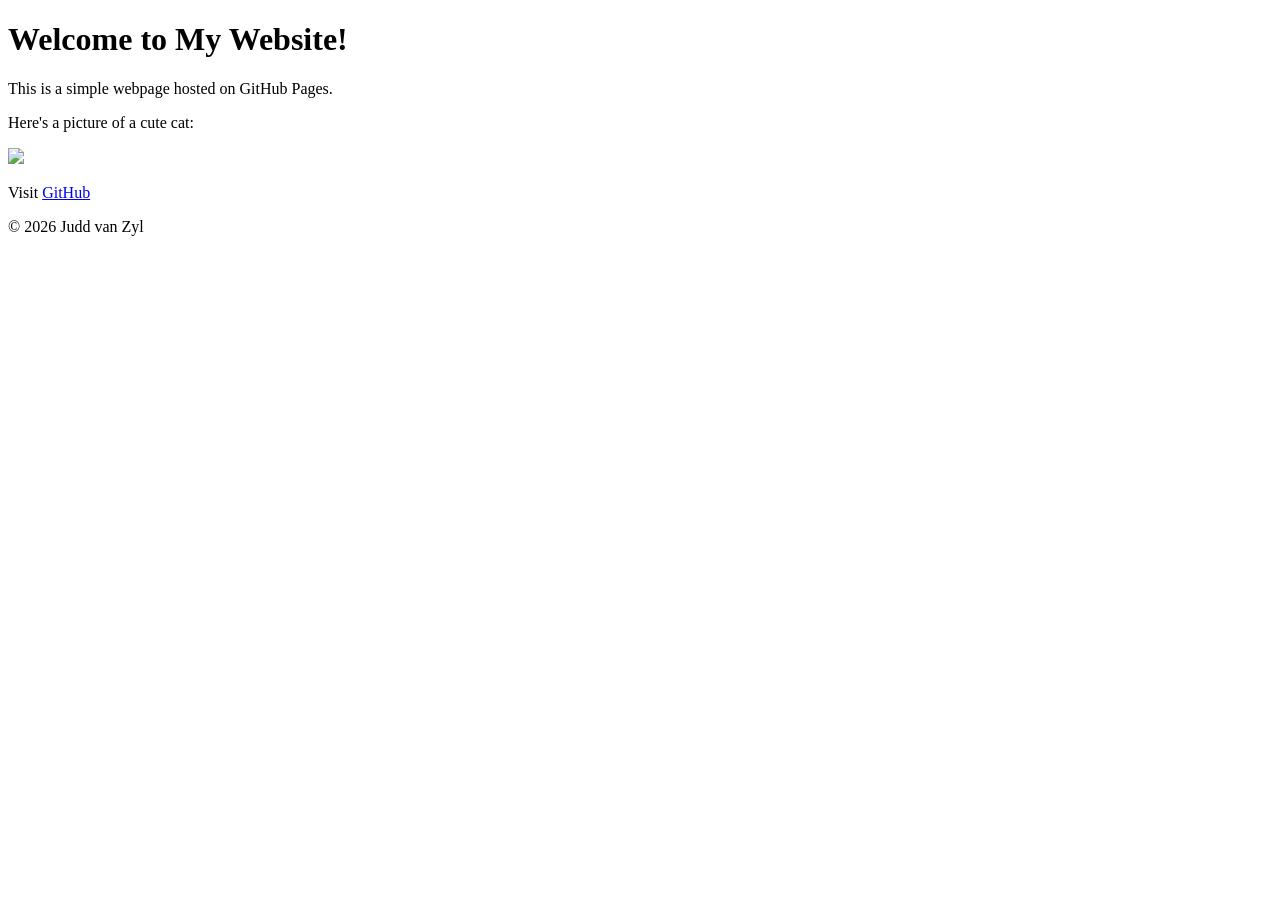
==== index.html @ 7141a516 "Update index.html" ====
<!DOCTYPE html>
<html lang="en">
<head>
    <meta charset="UTF-8">
    <meta name="viewport" content="width=device-width, initial-scale=1.0">
    <title>My First GitHub Page</title>
</head>
<body>
    <header>
        <h1>Welcome to My Website!</h1>
    </header>

    <main>
        <p>This is a simple webpage hosted on GitHub Pages.</p>
        <p>Here's a picture of a cute cat:</p>
        <img src= alt="A cute kitten">

        <p>Visit <a href="https://github.com">GitHub</a></p>
    </main>

    <footer>
        <p>&copy; 2026 Judd van Zyl</p>
    </footer>
</body>
</html>
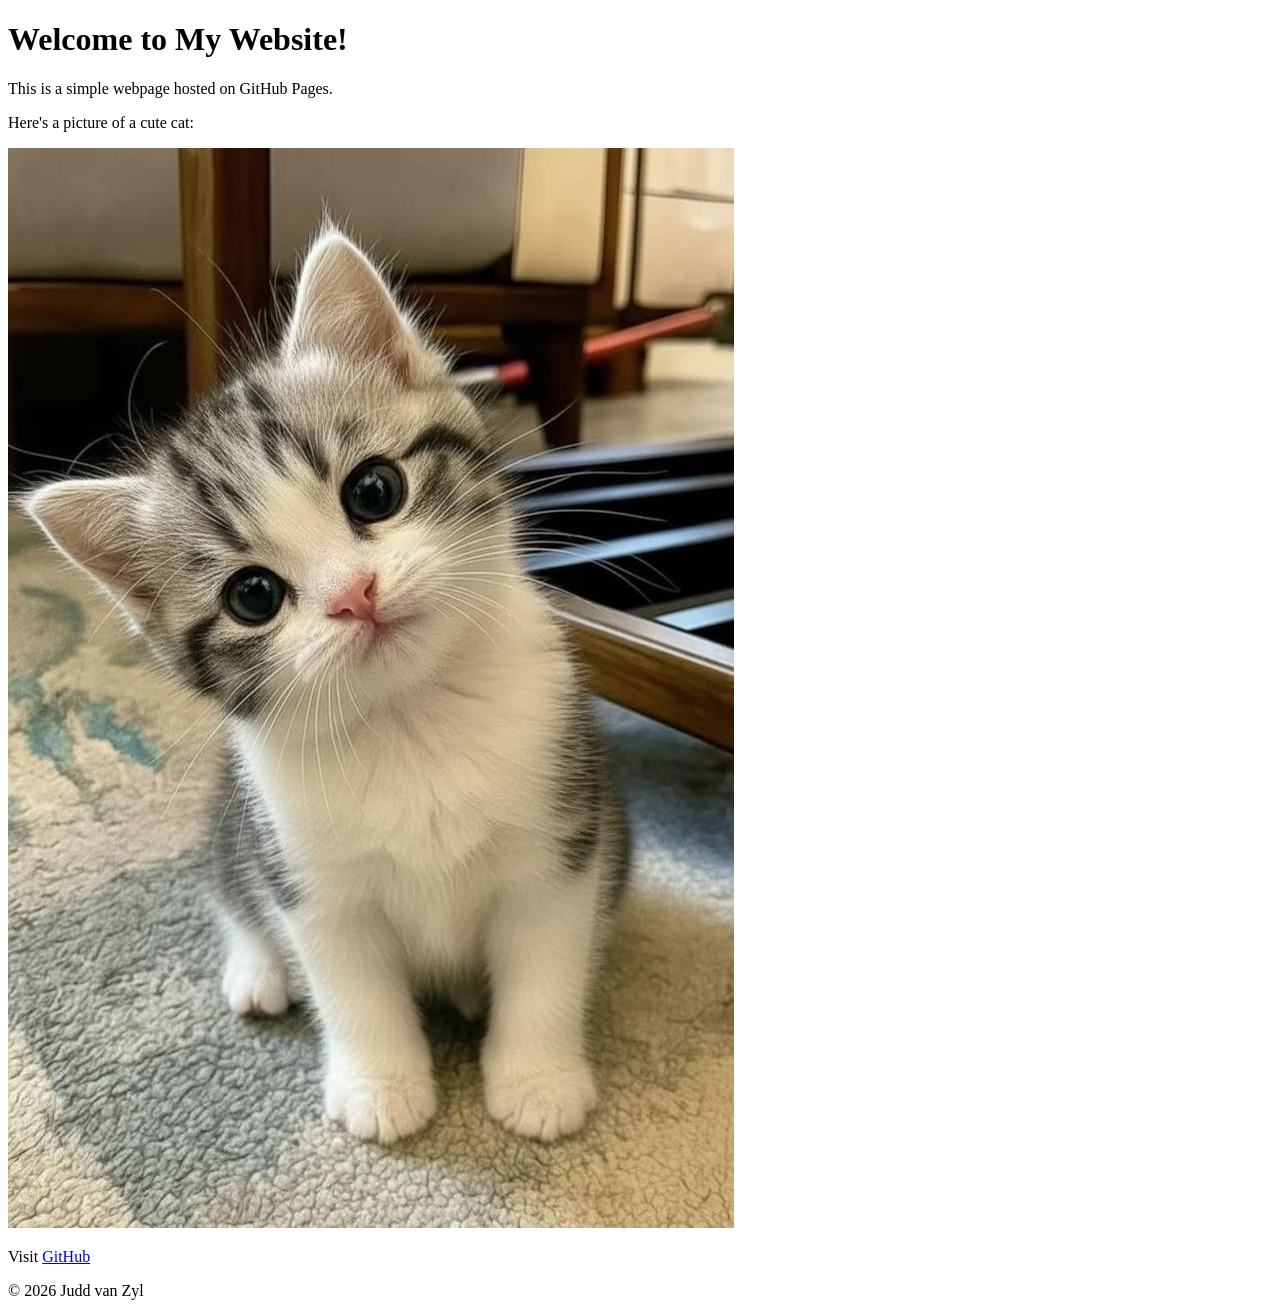
==== commit d91348d5: "Update index.html" ====
--- a/index.html
+++ b/index.html
@@ -13,7 +13,7 @@
     <main>
         <p>This is a simple webpage hosted on GitHub Pages.</p>
         <p>Here's a picture of a cute cat:</p>
-        <img src= alt="A cute kitten">
+        <img src= "kitten.jpeg"alt="A cute kitten">
 
         <p>Visit <a href="https://github.com">GitHub</a></p>
     </main>
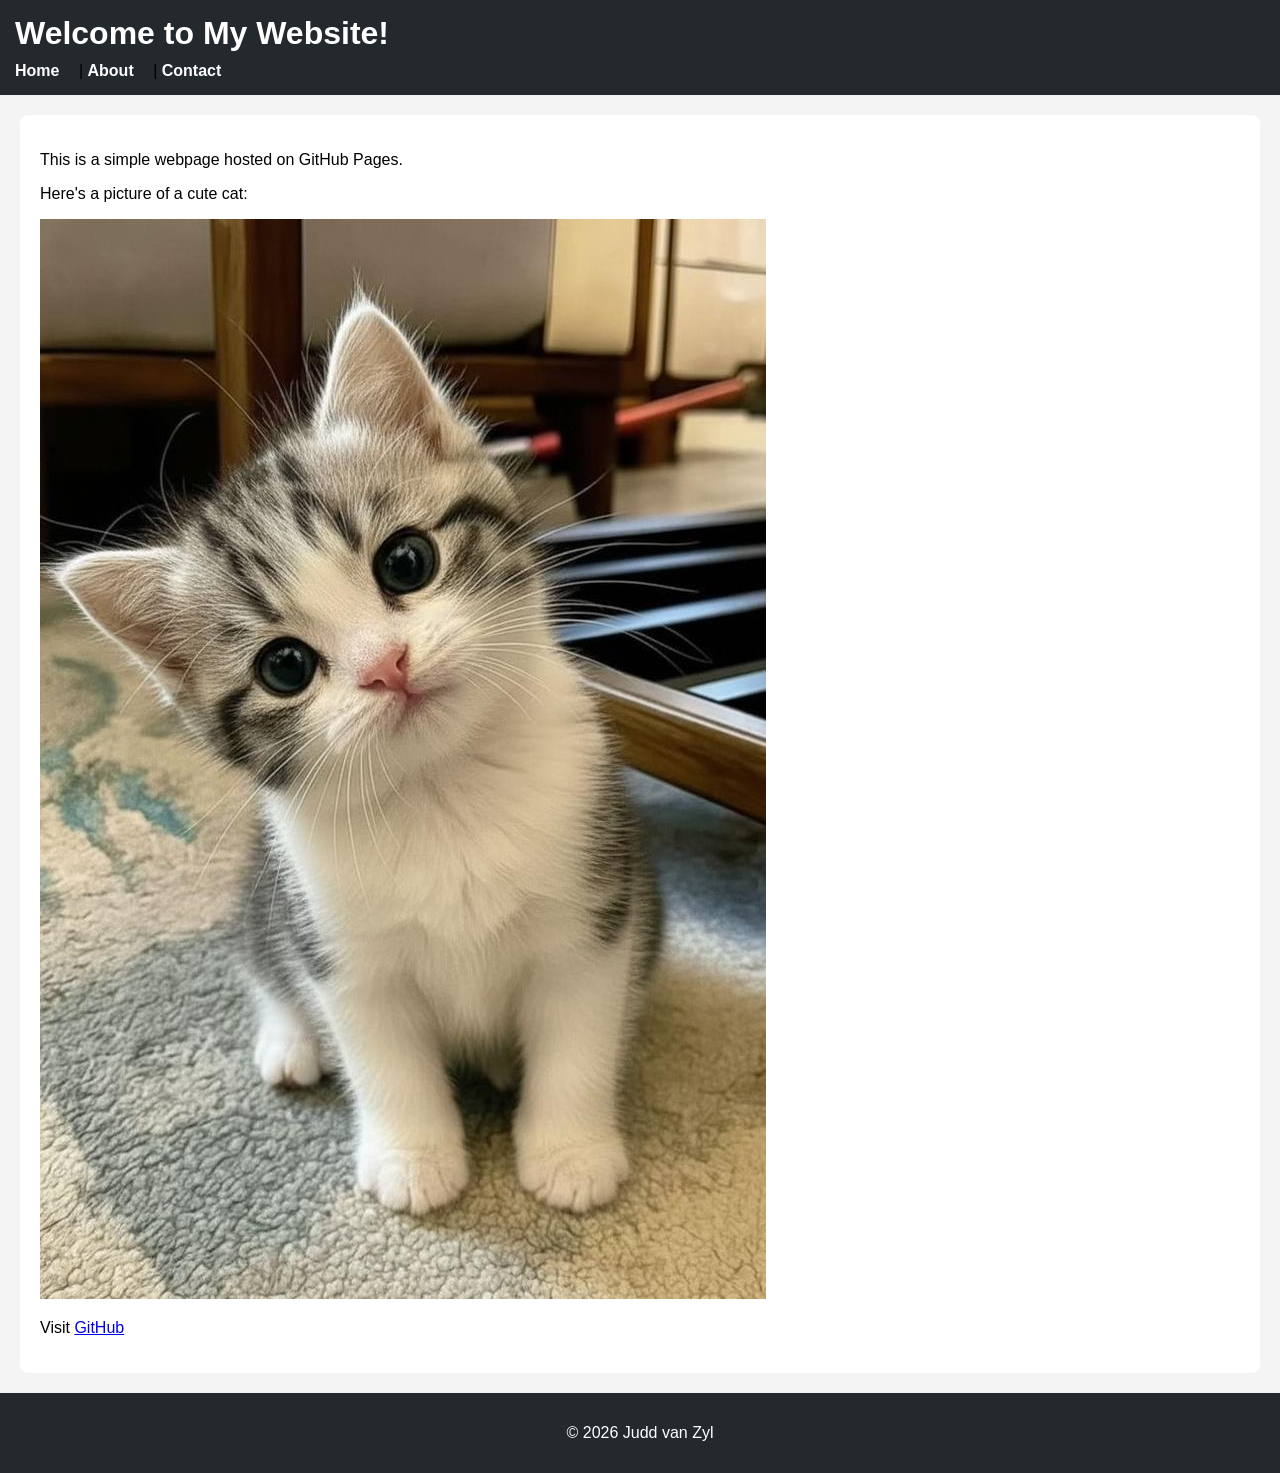
==== commit f8aadba5: "Update index.html" ====
--- a/index.html
+++ b/index.html
@@ -4,10 +4,20 @@
     <meta charset="UTF-8">
     <meta name="viewport" content="width=device-width, initial-scale=1.0">
     <title>My First GitHub Page</title>
+    <link rel="stylesheet" href="styles.css">
 </head>
 <body>
     <header>
         <h1>Welcome to My Website!</h1>
+          <nav> 
+
+            <a href="index.html">Home</a> | 
+
+            <a href="about.html">About</a> | 
+
+            <a href="contact.html">Contact</a> 
+
+        </nav> 
     </header>
 
     <main>
--- a/styles.css
+++ b/styles.css
@@ -0,0 +1,44 @@
+body {
+    font-family: Arial, sans-serif;
+    margin: 0;
+    background-color: #f4f4f4;
+}
+
+header {
+    background-color: #24292e;
+    padding: 15px;
+}
+
+header h1 {
+    color: white;
+    margin: 0;
+}
+
+nav {
+    margin-top: 10px;
+}
+
+nav a {
+    color: white;
+    text-decoration: none;
+    margin-right: 15px;
+    font-weight: bold;
+}
+
+nav a:hover {
+    color: #58a6ff;
+}
+
+main {
+    padding: 20px;
+    background: white;
+    margin: 20px;
+    border-radius: 8px;
+}
+
+footer {
+    text-align: center;
+    padding: 15px;
+    background-color: #24292e;
+    color: white;
+}
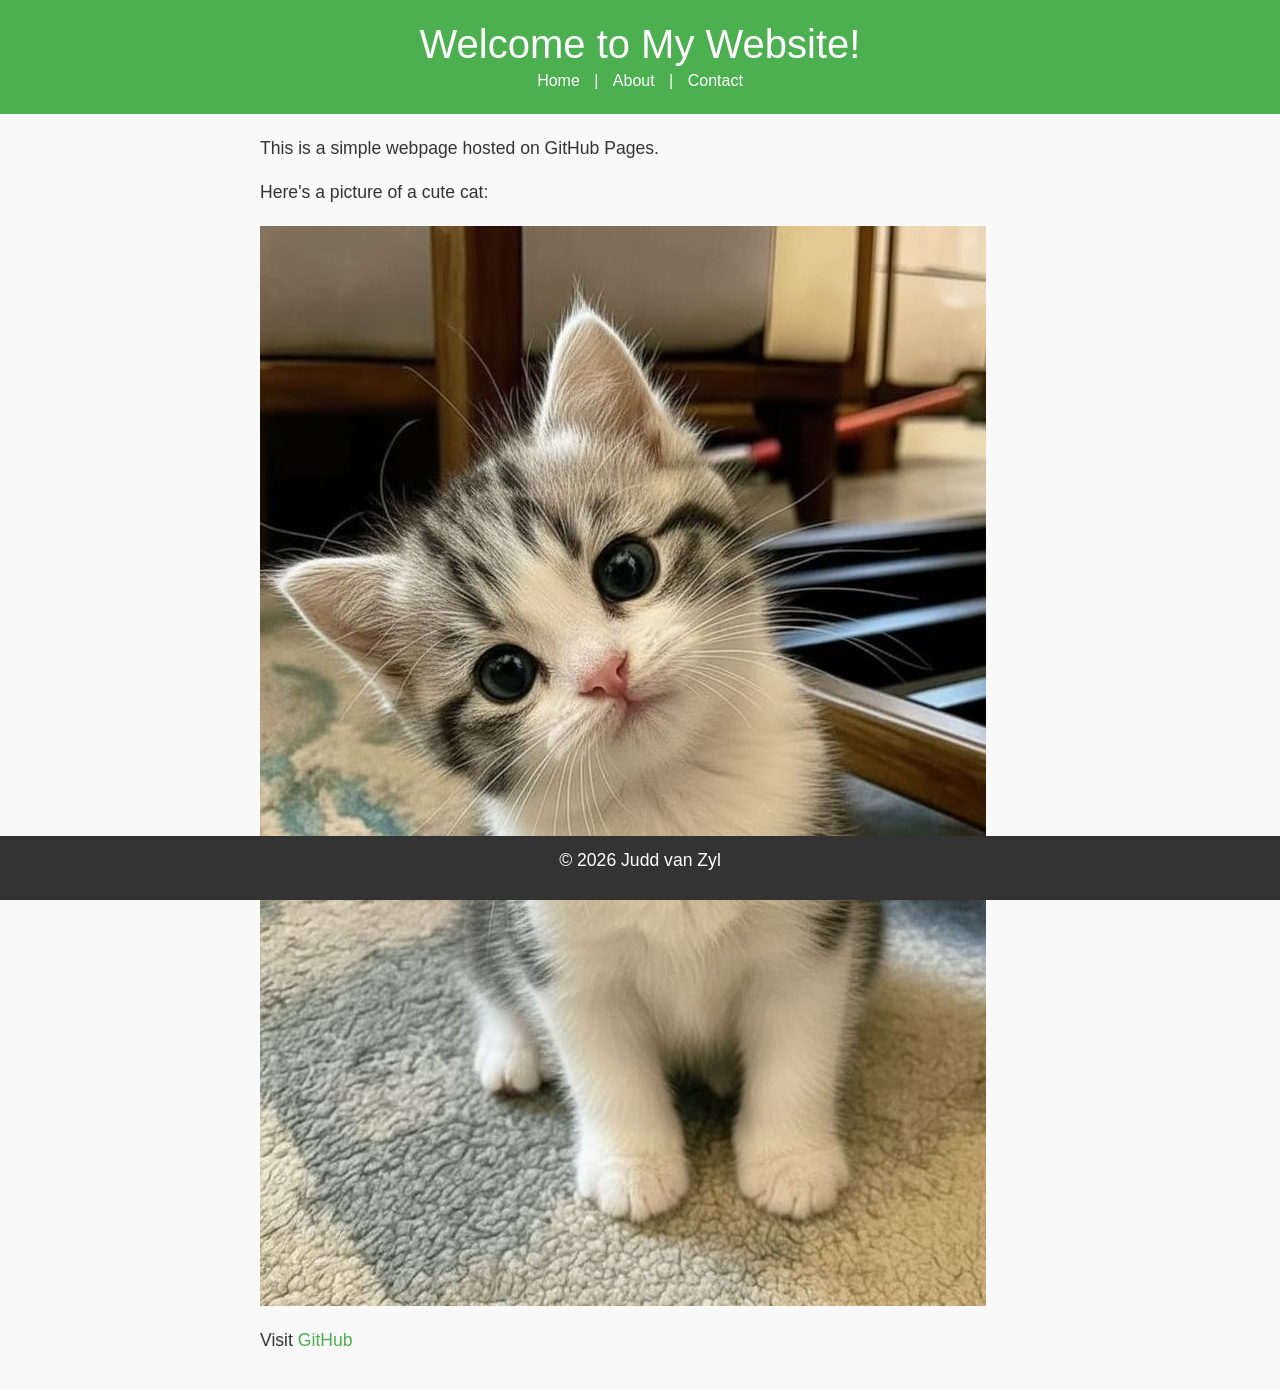
==== commit 10b8bc7e: "Update index.html" ====
--- a/index.html
+++ b/index.html
@@ -1,6 +1,9 @@
 <!DOCTYPE html>
 <html lang="en">
 <head>
+    <!-- Bootstrap CSS -->
+
+<link href="https://cdn.jsdelivr.net/npm/bootstrap@5.3.0/dist/css/bootstrap.min.css" rel="stylesheet">
     <meta charset="UTF-8">
     <meta name="viewport" content="width=device-width, initial-scale=1.0">
     <title>My First GitHub Page</title>
--- a/styles.css
+++ b/styles.css
@@ -1,44 +1,133 @@
-body {
-    font-family: Arial, sans-serif;
-    margin: 0;
-    background-color: #f4f4f4;
-}
+body { 
 
-header {
-    background-color: #24292e;
-    padding: 15px;
-}
+    font-family: Arial, sans-serif; 
 
-header h1 {
-    color: white;
-    margin: 0;
-}
+    color: #333; 
 
-nav {
-    margin-top: 10px;
-}
+    background-color: #f9f9f9; 
 
-nav a {
-    color: white;
-    text-decoration: none;
-    margin-right: 15px;
-    font-weight: bold;
-}
+    margin: 0; 
 
-nav a:hover {
-    color: #58a6ff;
-}
+    padding: 0; 
 
-main {
-    padding: 20px;
-    background: white;
-    margin: 20px;
-    border-radius: 8px;
-}
+    line-height: 1.6; 
 
-footer {
-    text-align: center;
-    padding: 15px;
-    background-color: #24292e;
-    color: white;
-}
+} 
+
+header { 
+
+    background-color: #4CAF50; 
+
+    color: white; 
+
+    padding: 20px; 
+
+    text-align: center; 
+
+} 
+
+ 
+header h1 { 
+
+    margin: 0; 
+
+} 
+
+ 
+
+nav a { 
+
+    color: white; 
+
+    text-decoration: none; 
+
+    margin: 0 10px; 
+
+} 
+
+ 
+
+nav a:hover { 
+
+    text-decoration: underline; 
+
+} 
+
+main { 
+
+    padding: 20px; 
+
+    max-width: 800px; 
+
+    margin: 0 auto; 
+
+} 
+main img { 
+
+    max-width: 100%; 
+
+    height: auto; 
+
+    display: block; 
+
+    margin: 20px 0; 
+
+} 
+
+footer { 
+
+    background-color: #333; 
+
+    color: white; 
+
+    text-align: center; 
+
+    padding: 10px; 
+
+    position: fixed; 
+
+    bottom: 0; 
+
+    width: 100%; 
+
+} 
+
+
+p { 
+
+    font-size: 1.1em; 
+
+} 
+
+ 
+
+a { 
+
+    color: #4CAF50; 
+
+    text-decoration: none; 
+
+} 
+
+ 
+
+a:hover { 
+
+    text-decoration: underline; 
+
+} 
+ { 
+
+    border: 5px solid #4CAF50; 
+
+    border-radius: 10px; 
+
+} 
+
+main a[href^="mailto:"] { 
+
+    color: #ff5722; 
+
+    font-weight: bold; 
+
+} 
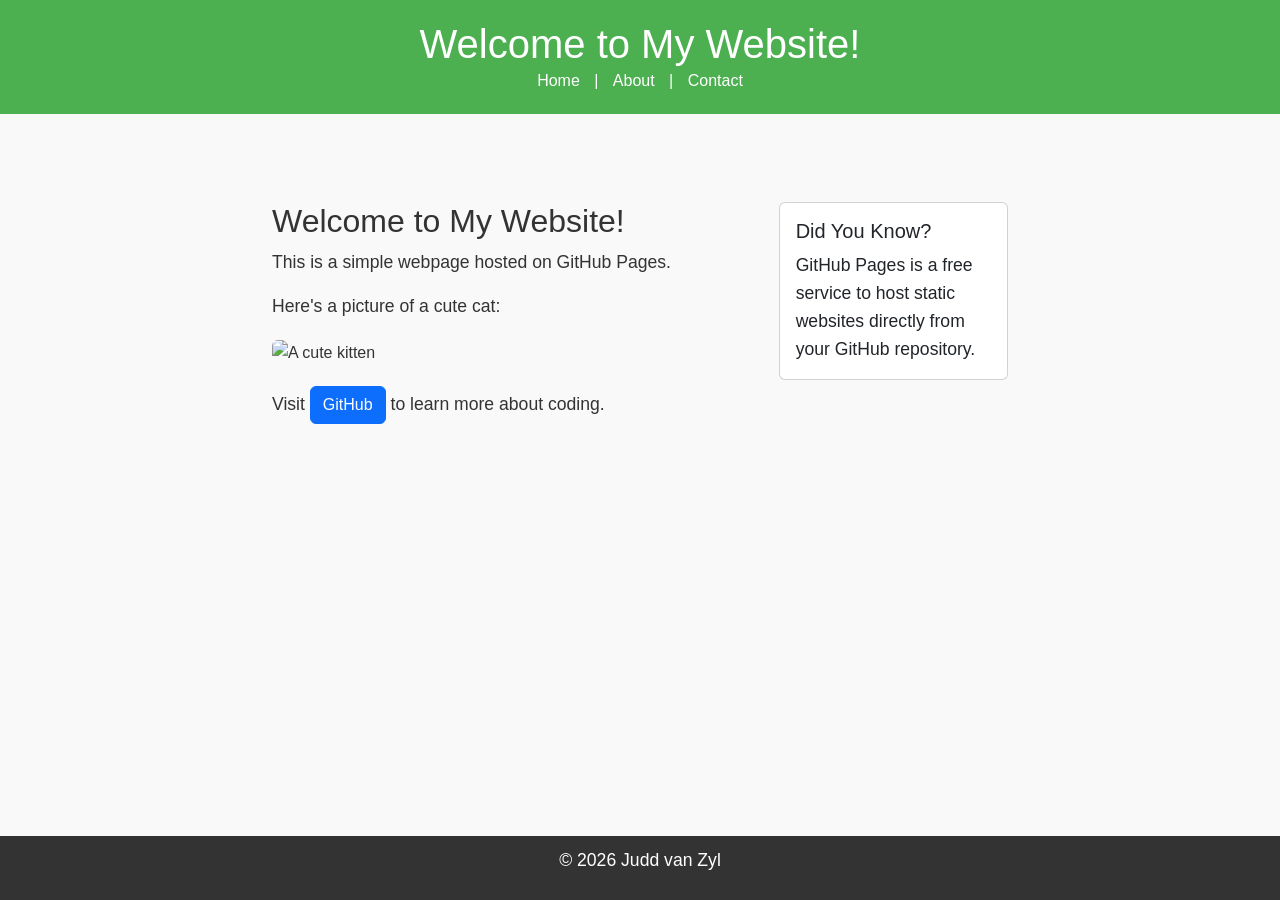
==== commit 9ff186a7: "Update index.html" ====
--- a/index.html
+++ b/index.html
@@ -24,15 +24,52 @@
     </header>
 
     <main>
-        <p>This is a simple webpage hosted on GitHub Pages.</p>
-        <p>Here's a picture of a cute cat:</p>
-        <img src= "kitten.jpeg"alt="A cute kitten">
+        <main class="container my-5">
 
-        <p>Visit <a href="https://github.com">GitHub</a></p>
+<div class="row">
+
+<div class="col-md-8">
+
+<h2>Welcome to My Website!</h2>
+
+<p>This is a simple webpage hosted on GitHub Pages.</p>
+
+<p>Here's a picture of a cute cat:</p>
+
+<img src="https://placekitten.com/200/300" alt="A cute kitten" class="img-fluid rounded">
+
+<p class="mt-3">Visit <a href="https://github.com" class="btn btn-primary">GitHub</a> to learn more about coding.</p>
+
+</div>
+
+<div class="col-md-4">
+
+<div class="card">
+
+<div class="card-body">
+
+<h5 class="card-title">Did You Know?</h5>
+
+<p class="card-text">GitHub Pages is a free service to host static websites directly from your GitHub repository.</p>
+
+</div>
+
+</div>
+
+</div>
+
+</div>
+
+</main>
     </main>
 
     <footer>
         <p>&copy; 2026 Judd van Zyl</p>
     </footer>
+    <!-- Bootstrap JS and dependencies -->
+
+<script src="https://cdn.jsdelivr.net/npm/@popperjs/core@2.11.6/dist/umd/popper.min.js"></script>
+
+<script src="https://cdn.jsdelivr.net/npm/bootstrap@5.3.0/dist/js/bootstrap.min.js"></script>
 </body>
 </html>
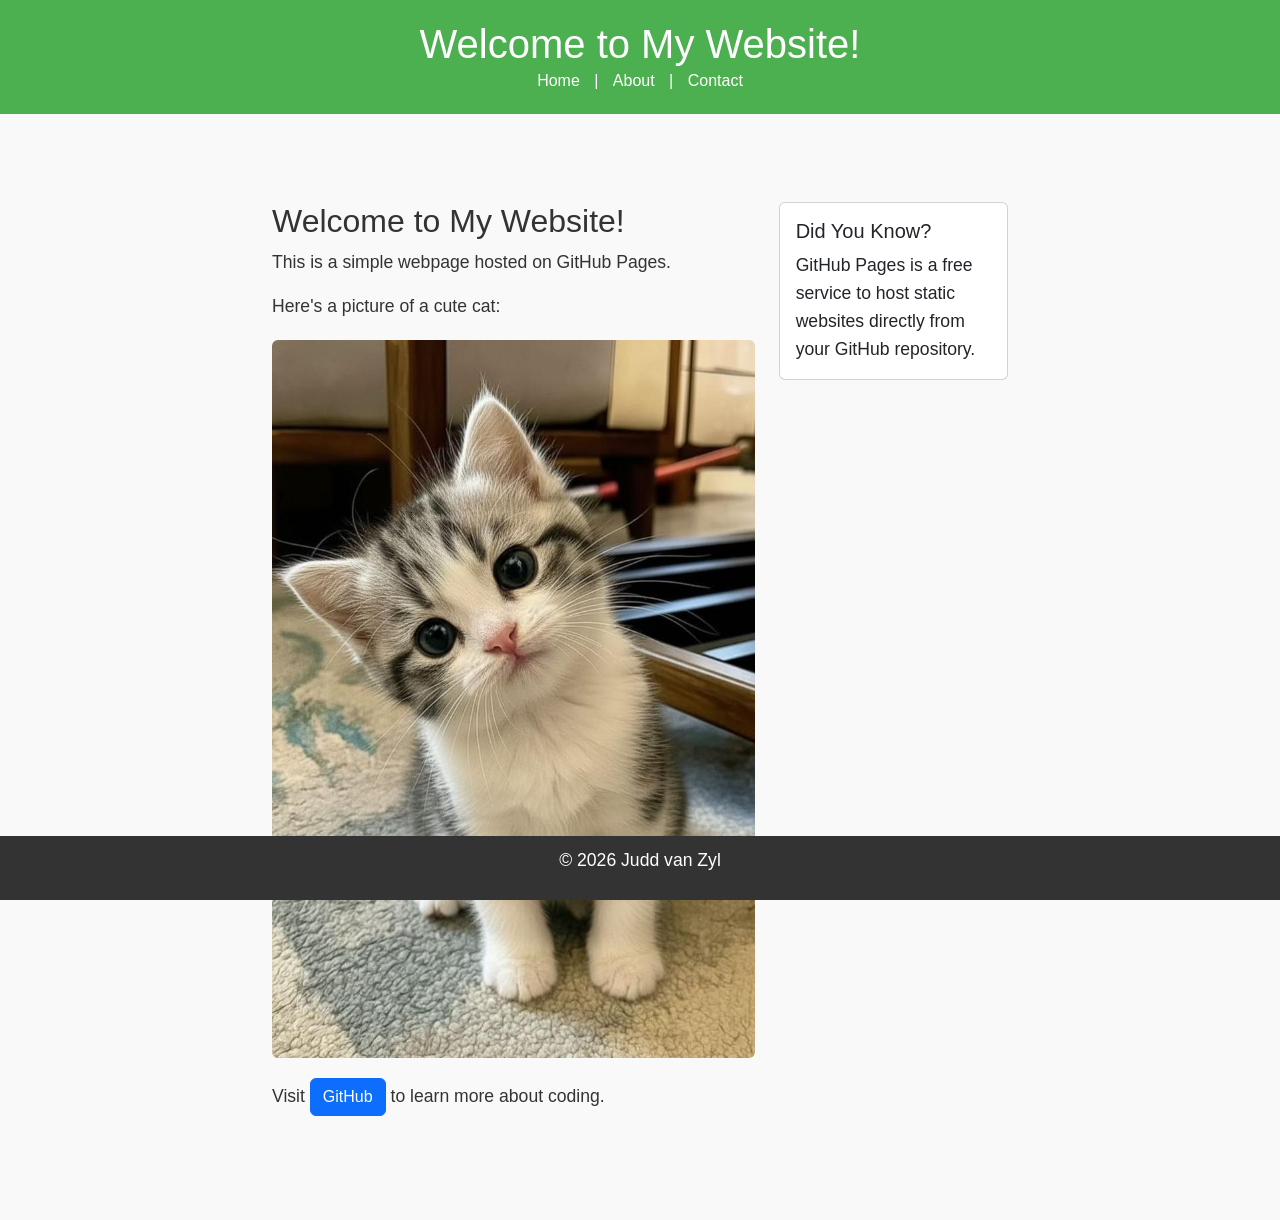
==== commit e8ceee2e: "Update index.html" ====
--- a/index.html
+++ b/index.html
@@ -36,7 +36,7 @@
 
 <p>Here's a picture of a cute cat:</p>
 
-<img src="https://placekitten.com/200/300" alt="A cute kitten" class="img-fluid rounded">
+<img src="kitten.jpeg" alt="A cute kitten" class="img-fluid rounded">
 
 <p class="mt-3">Visit <a href="https://github.com" class="btn btn-primary">GitHub</a> to learn more about coding.</p>
 
